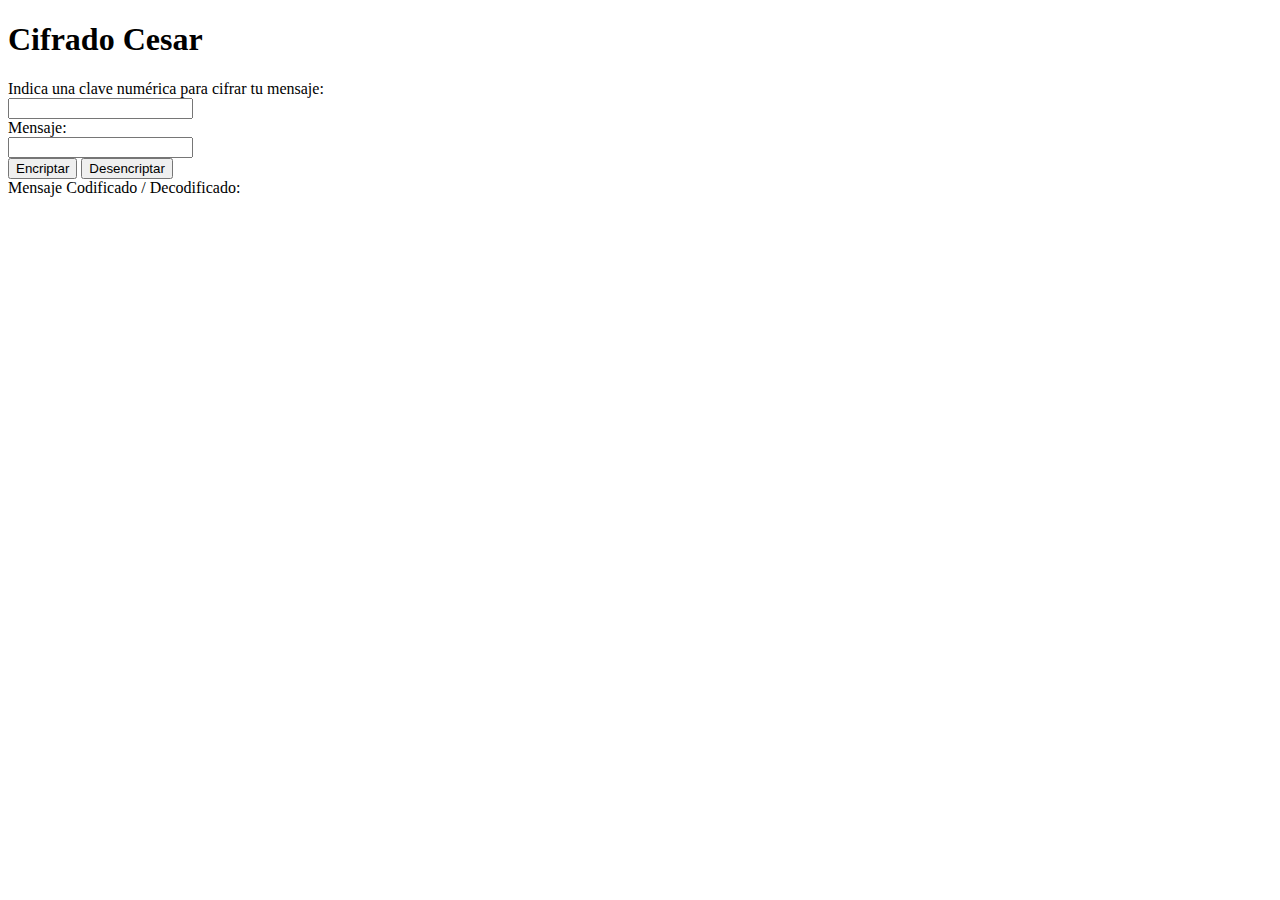
==== src/index.html @ 83fb5c31 "Guardar" ====
<!DOCTYPE html>
<html>
  <head>
    <meta charset="utf-8">
    <title>Caesar Cipher</title>
    <link rel="stylesheet" href="style.css" />
  </head>
  <body>
    <div id="root">
      <h1>Cifrado Cesar</h1>
      <span>Indica una clave numérica para cifrar tu mensaje: </span><br>
      <input type="number" name="desplazamiento" id="desplazamiento"><br>
      <span>Mensaje: </span><br>
      <input type="text" name="mensaje" id="firstMessage"><br>
      <button type="button" name="button" onclick="encriptar()">Encriptar</button>
      <button type="button" name="button" onclick="desencriptar()">Desencriptar</button><br>
      <span>Mensaje Codificado / Decodificado: </span>
      <span id="resultado"> </span>
    </div>
    <script src="cipher.js"></script>
    <script src="index.js"></script>
  </body>
</html>
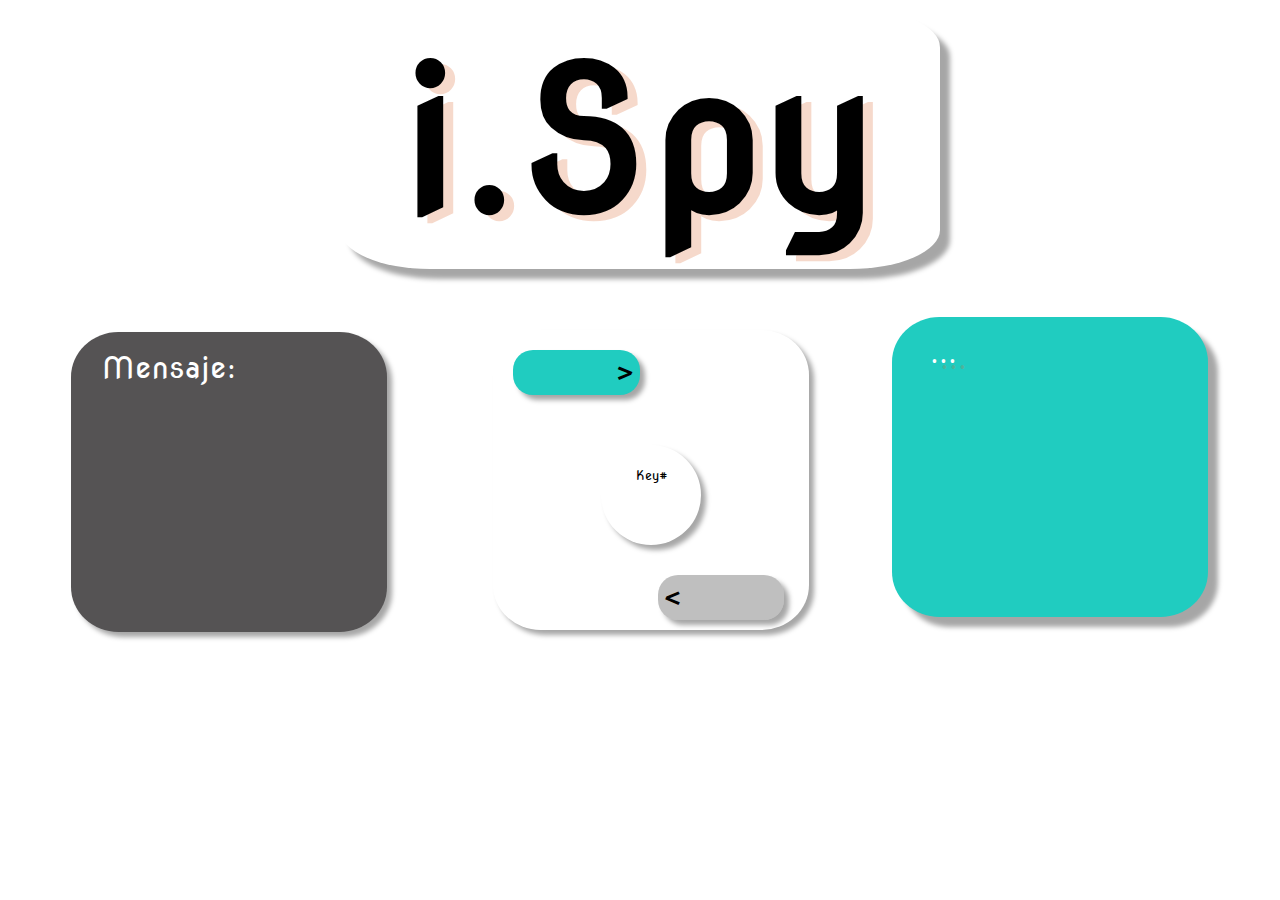
==== commit c9c717ba: "Subir archivos" ====
--- a/src/index.html
+++ b/src/index.html
@@ -2,20 +2,26 @@
 <html>
   <head>
     <meta charset="utf-8">
-    <title>Caesar Cipher</title>
+    <title>iSpy</title>
     <link rel="stylesheet" href="style.css" />
+    <link href="https://fonts.googleapis.com/css?family=Nova+Round" rel="stylesheet">
+    <link rel="stylesheet" href="https://use.fontawesome.com/releases/v5.0.13/css/all.css" integrity="sha384-DNOHZ68U8hZfKXOrtjWvjxusGo9WQnrNx2sqG0tfsghAvtVlRW3tvkXWZh58N9jp" crossorigin="anonymous">
+
+
   </head>
   <body>
     <div id="root">
-      <h1>Cifrado Cesar</h1>
-      <span>Indica una clave numérica para cifrar tu mensaje: </span><br>
-      <input type="number" name="desplazamiento" id="desplazamiento"><br>
-      <span>Mensaje: </span><br>
-      <input type="text" name="mensaje" id="firstMessage"><br>
-      <button type="button" name="button" onclick="encriptar()">Encriptar</button>
-      <button type="button" name="button" onclick="desencriptar()">Desencriptar</button><br>
-      <span>Mensaje Codificado / Decodificado: </span>
-      <span id="resultado"> </span>
+      <h1>i.Spy</h1>
+      <!--<div id="original">-->
+        <input type="text" name="mensaje" id="firstMessage" placeholder="Mensaje: " class="bigBox"><br>
+      <!--</div>--> 
+      <div class="centro">
+        <button type="button" name="button" onclick="getEncode()" id="firstButton">></button><br>
+        <input type="number" name="desplazamiento" id="desplazamiento" placeholder="Key#" class="key"><br>
+        <button type="button" name="button" onclick="getDecode()" id="secondButton"><</button><br>
+      </div>
+      <input type="text" id="resultado" placeholder="..." class="bigBox">
+  
     </div>
     <script src="cipher.js"></script>
     <script src="index.js"></script>
--- a/src/style.css
+++ b/src/style.css
@@ -0,0 +1,154 @@
+body{
+    color: #E5E5E5;
+}
+
+h1{
+    box-sizing: border-box;
+    border: 2px #555354;
+    margin: 50px;
+    padding: 10px;
+    width: 600px;
+    margin: auto;
+    border-radius: 15%;
+    display: table;
+    font-size: 200px;
+    font-family: 'Nova Round', cursive;
+	font-weight: 700;
+    text-align: center;
+    color: black;
+    -webkit-box-shadow: 10px 10px 5px 0px rgba(0,0,0,0.35);
+    -moz-box-shadow: 10px 10px 5px 0px rgba(0,0,0,0.35);
+    box-shadow: 10px 10px 5px 0px rgba(0,0,0,0.35);
+    text-shadow: 10px 6px rgba(219, 103, 47, 0.25);
+}
+
+
+#firstMessage{
+    box-sizing: border-box;
+    float: left;
+    margin: 5%;
+    height: 300px;
+    width: 25%;
+    background-color: #555354;
+    border: 0px;
+    border-radius: 15%;
+    box-shadow: 5px 5px 5px 0px rgba(0,0,0,0.35);
+    font-size: 30px;
+    font-family: 'Nova Round', cursive;
+	font-weight: 300;
+}
+
+
+#resultado{
+    box-sizing: border-box;
+    display: inline-block;
+    height: 300px;
+    width: 25%;
+    font-size: 30px;
+    font-family: 'Nova Round', cursive;
+	font-weight: 300;
+    border-radius: 15%;
+    margin: 30px 40px;
+    padding: 10px;
+    background-color: #20CCC0;
+    -webkit-box-shadow: 10px 10px 5px 0px rgba(0,0,0,0.35);
+    -moz-box-shadow: 10px 10px 5px 0px rgba(0,0,0,0.35);
+    box-shadow: 10px 10px 5px 0px rgba(0,0,0,0.35);
+    text-shadow: 10px 6px rgba(219, 103, 47, 0.25);
+    border: 0px;    
+
+}
+
+
+
+
+.centro{
+    box-sizing: border-box;
+    float: left;
+    margin: 3.4%;
+    height: 300px;
+    width: 25%;
+    background-color:white;
+    border: 0px;
+    border-radius: 15%;
+    box-shadow: 5px 5px 5px 0px rgba(0,0,0,0.35);
+    text-align: center;
+    align-content: center;
+
+}
+
+
+#firstButton{
+    box-sizing: border-box;
+    font-family: 'Nova Round', cursive;
+    font-size: 30px;
+    font-weight: 200;
+    text-align: right;
+    align-content: center;
+    padding: 5px;
+    margin: 20px;
+    color: black;
+    background-color: #20CCC0;
+    float: left;
+    width: 40%;
+    height: 45px;
+    border: 0px;
+    border-radius: 20px 20px;
+    box-shadow: 5px 5px 5px 0px rgba(0,0,0,0.35); 
+}
+
+#secondButton{
+    box-sizing: border-box;
+    font-family: 'Nova Round', cursive;
+    font-size: 30px;
+    font-weight: 200;
+    text-align: left;
+    align-content: center;
+    padding: 5px;
+    margin-right: 25px;
+    margin-bottom: 15px;
+    color: black;
+    background-color: rgba(0, 0, 0, 0.25);
+    float: right;
+    width: 40%;
+    height: 45px;
+    border: 0px;
+    border-radius: 20px 20px;
+    box-shadow: 5px 5px 5px 0px rgba(0,0,0,0.35); 
+    font-family: 'Nova Round', cursive;   
+}
+
+#desplazamiento{
+
+    box-sizing: border-box;
+    width: 100px;
+    height: 100px;
+    -moz-border-radius: 50%;
+    -webkit-border-radius: 50%;
+    border-radius: 50%;
+    border: 0px;
+    font-family: 'Nova Round', cursive;
+    background-color:white;
+    box-shadow: 5px 5px 5px 0px rgba(0,0,0,0.35);
+    margin: 30px;
+    right: 20px;
+}
+
+
+.bigBox::-webkit-input-placeholder{
+    font-family: 'Nova Round', cursive;
+    padding: 6%;
+    color: white;
+    position: relative;
+    top: -115px;
+    left: 10px;
+}
+
+.key::-webkit-input-placeholder{
+    font-family: 'Nova Round', cursive;
+    padding: 6%;
+    color: black;
+    position: relative;
+    top: -20px;
+    left: 27px;
+}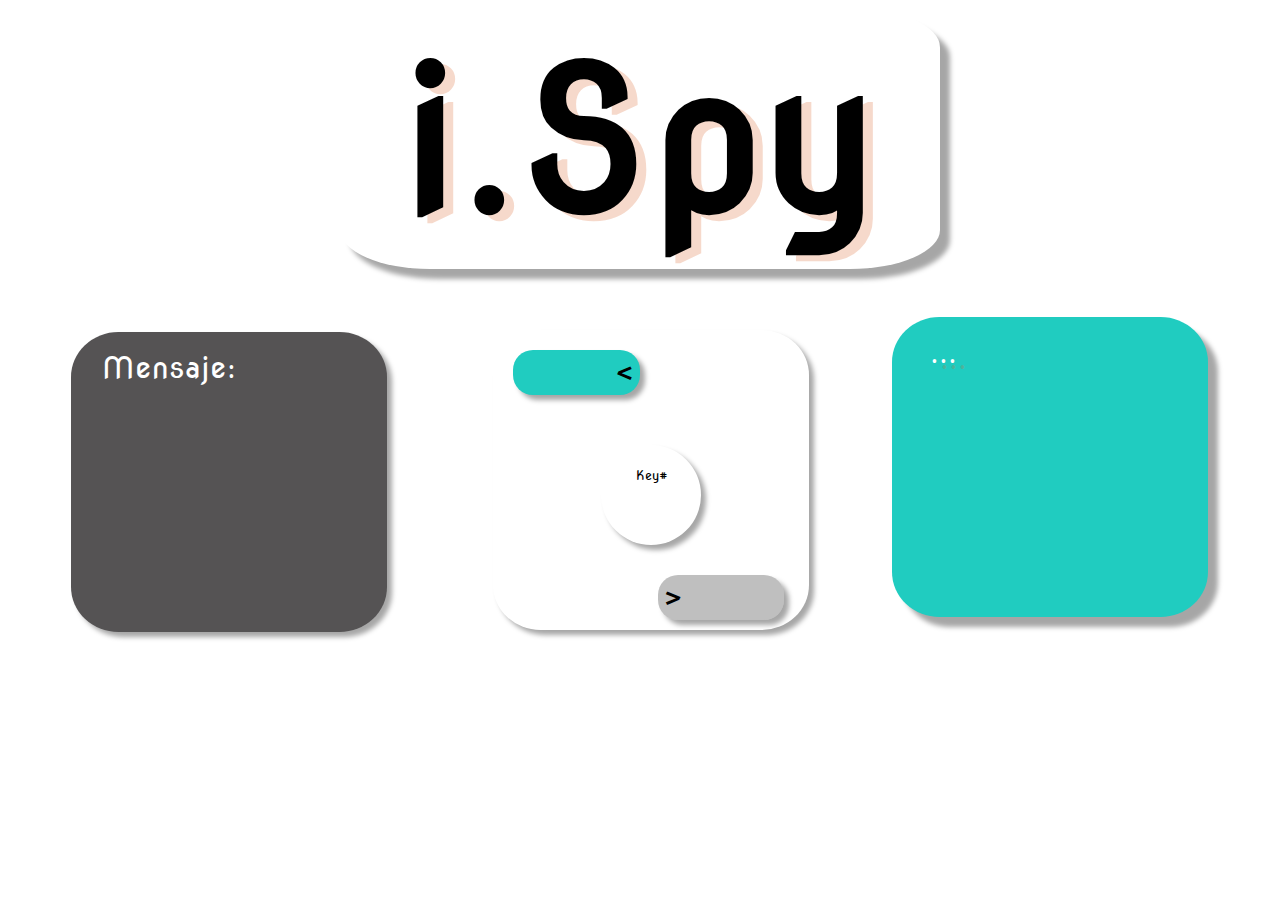
==== commit 0fd13849: "iSpy prototipo funcional, sin hacker edition" ====
--- a/src/index.html
+++ b/src/index.html
@@ -16,9 +16,9 @@
         <input type="text" name="mensaje" id="firstMessage" placeholder="Mensaje: " class="bigBox"><br>
       <!--</div>--> 
       <div class="centro">
-        <button type="button" name="button" onclick="getEncode()" id="firstButton">></button><br>
+        <button type="button" name="button" onclick="getEncode()" id="firstButton">&lt</button><br>
         <input type="number" name="desplazamiento" id="desplazamiento" placeholder="Key#" class="key"><br>
-        <button type="button" name="button" onclick="getDecode()" id="secondButton"><</button><br>
+        <button type="button" name="button" onclick="getDecode()" id="secondButton">&gt</button><br>
       </div>
       <input type="text" id="resultado" placeholder="..." class="bigBox">
   
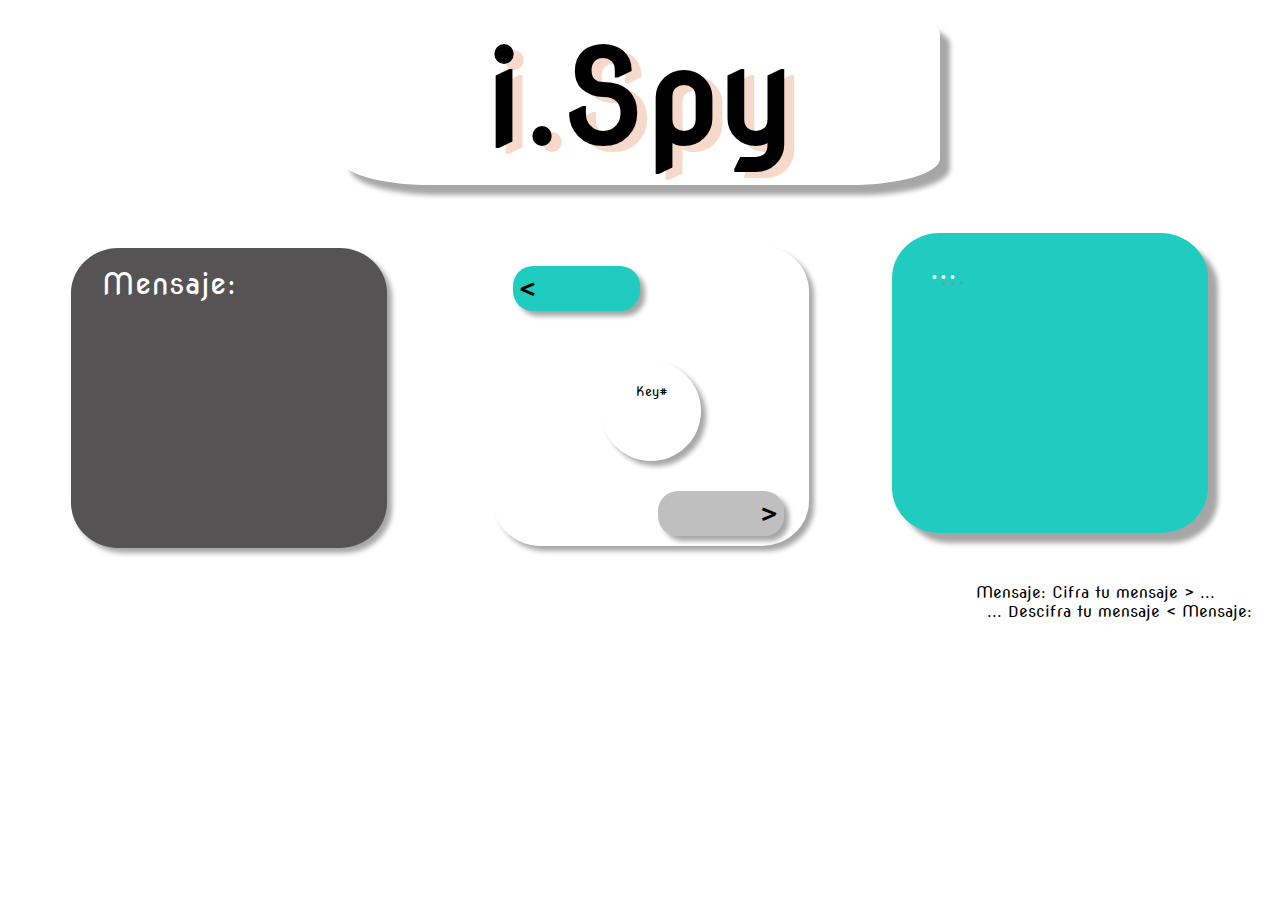
==== commit 8d9b9f6b: "iSpy con diseño actualizado" ====
--- a/src/index.html
+++ b/src/index.html
@@ -22,7 +22,9 @@
       </div>
       <input type="text" id="resultado" placeholder="..." class="bigBox">
   
-    </div>
+      </div>
+      <pre>Mensaje: Cifra tu mensaje > ...
+        ... Descifra tu mensaje < Mensaje:</pre>
     <script src="cipher.js"></script>
     <script src="index.js"></script>
   </body>
--- a/src/style.css
+++ b/src/style.css
@@ -5,13 +5,12 @@
 h1{
     box-sizing: border-box;
     border: 2px #555354;
-    margin: 50px;
+    margin: auto;
     padding: 10px;
     width: 600px;
-    margin: auto;
     border-radius: 15%;
     display: table;
-    font-size: 200px;
+    font-size: 130px;
     font-family: 'Nova Round', cursive;
 	font-weight: 700;
     text-align: center;
@@ -83,7 +82,7 @@
     font-family: 'Nova Round', cursive;
     font-size: 30px;
     font-weight: 200;
-    text-align: right;
+    text-align: left;
     align-content: center;
     padding: 5px;
     margin: 20px;
@@ -102,7 +101,7 @@
     font-family: 'Nova Round', cursive;
     font-size: 30px;
     font-weight: 200;
-    text-align: left;
+    text-align: right;
     align-content: center;
     padding: 5px;
     margin-right: 25px;
@@ -151,4 +150,15 @@
     position: relative;
     top: -20px;
     left: 27px;
+}
+
+pre{
+    font-family: 'Nova Round', cursive;
+    text-align: center;
+    margin: 10px;
+    padding: 10px;
+    float: right;
+    width: auto;
+    height: 30px;
+    color: black;
 }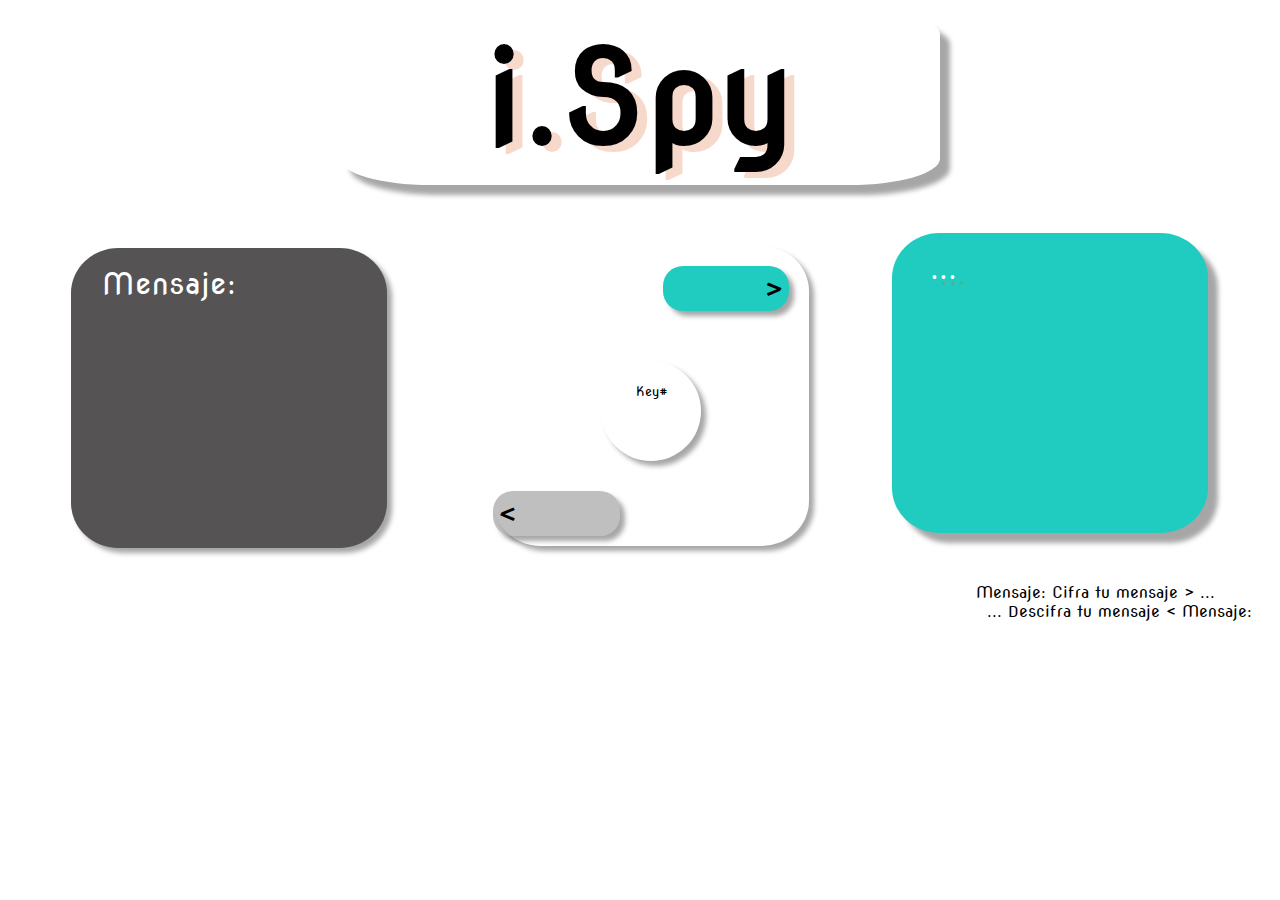
==== commit fd25ce86: "Update para pruebas" ====
--- a/src/index.html
+++ b/src/index.html
@@ -16,9 +16,9 @@
         <input type="text" name="mensaje" id="firstMessage" placeholder="Mensaje: " class="bigBox"><br>
       <!--</div>--> 
       <div class="centro">
-        <button type="button" name="button" onclick="getEncode()" id="firstButton">&lt</button><br>
+        <button type="button" name="button" onclick="getEncode()" id="firstButton">&gt</button><br>
         <input type="number" name="desplazamiento" id="desplazamiento" placeholder="Key#" class="key"><br>
-        <button type="button" name="button" onclick="getDecode()" id="secondButton">&gt</button><br>
+        <button type="button" name="button" onclick="getDecode()" id="secondButton">&lt</button><br>
       </div>
       <input type="text" id="resultado" placeholder="..." class="bigBox">
   
--- a/src/style.css
+++ b/src/style.css
@@ -82,13 +82,13 @@
     font-family: 'Nova Round', cursive;
     font-size: 30px;
     font-weight: 200;
-    text-align: left;
+    text-align: right;
     align-content: center;
     padding: 5px;
     margin: 20px;
     color: black;
     background-color: #20CCC0;
-    float: left;
+    float: right;
     width: 40%;
     height: 45px;
     border: 0px;
@@ -101,14 +101,14 @@
     font-family: 'Nova Round', cursive;
     font-size: 30px;
     font-weight: 200;
-    text-align: right;
+    text-align: left;
     align-content: center;
     padding: 5px;
     margin-right: 25px;
     margin-bottom: 15px;
     color: black;
     background-color: rgba(0, 0, 0, 0.25);
-    float: right;
+    float: left;
     width: 40%;
     height: 45px;
     border: 0px;
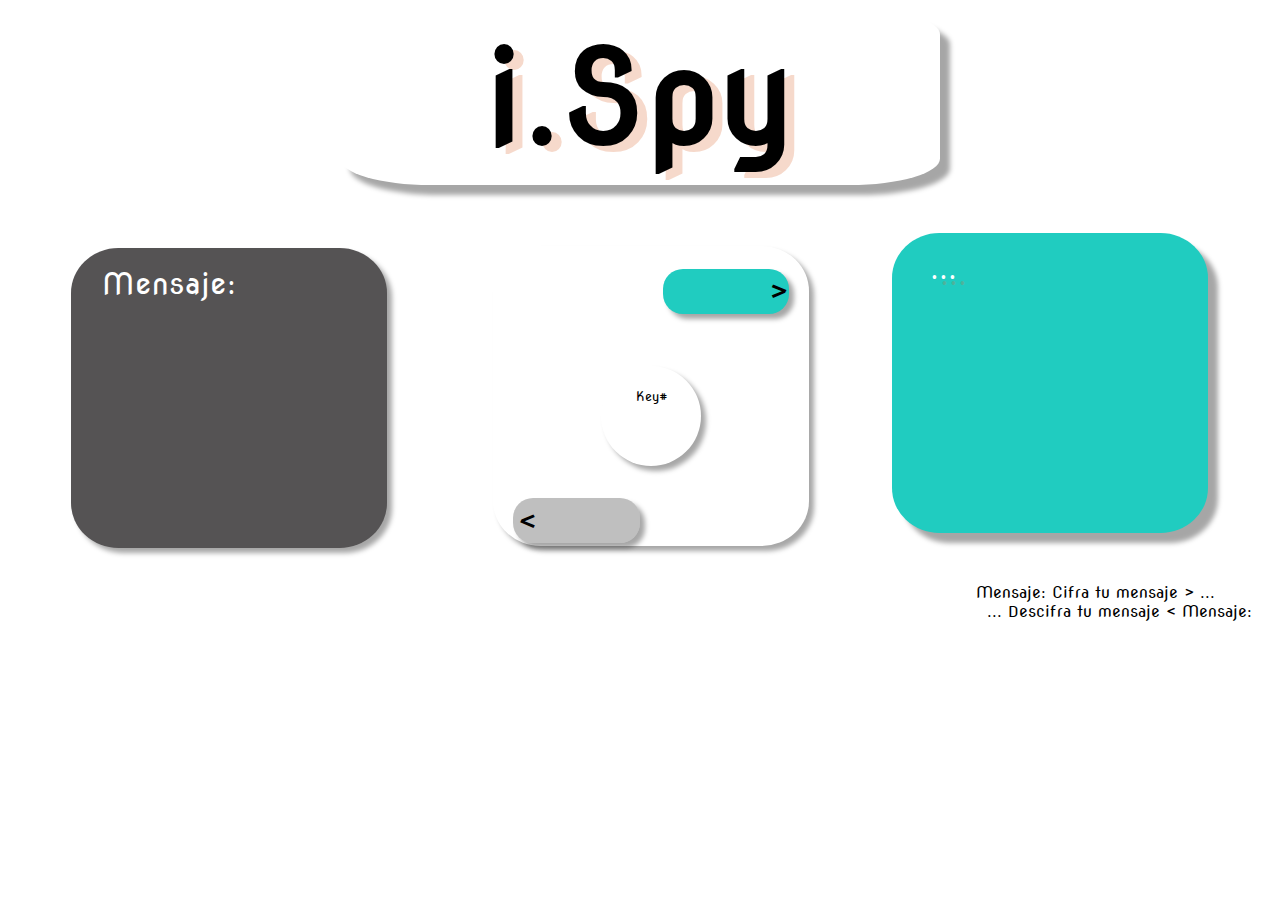
==== commit d5ae8eb6: "Update de clave numerica obligatoria" ====
--- a/src/index.html
+++ b/src/index.html
@@ -17,7 +17,7 @@
       <!--</div>--> 
       <div class="centro">
         <button type="button" name="button" onclick="getEncode()" id="firstButton">&gt</button><br>
-        <input type="number" name="desplazamiento" id="desplazamiento" placeholder="Key#" class="key"><br>
+        <input type="number" name="desplazamiento" id="desplazamiento" placeholder="Key#" class="key" required><br>
         <button type="button" name="button" onclick="getDecode()" id="secondButton">&lt</button><br>
       </div>
       <input type="text" id="resultado" placeholder="..." class="bigBox">
--- a/src/style.css
+++ b/src/style.css
@@ -84,7 +84,7 @@
     font-weight: 200;
     text-align: right;
     align-content: center;
-    padding: 5px;
+    padding: 0px;
     margin: 20px;
     color: black;
     background-color: #20CCC0;
@@ -102,10 +102,8 @@
     font-size: 30px;
     font-weight: 200;
     text-align: left;
-    align-content: center;
     padding: 5px;
-    margin-right: 25px;
-    margin-bottom: 15px;
+    margin-left: 20px;
     color: black;
     background-color: rgba(0, 0, 0, 0.25);
     float: left;
@@ -129,7 +127,7 @@
     font-family: 'Nova Round', cursive;
     background-color:white;
     box-shadow: 5px 5px 5px 0px rgba(0,0,0,0.35);
-    margin: 30px;
+    margin: 2.4em;
     right: 20px;
 }
 
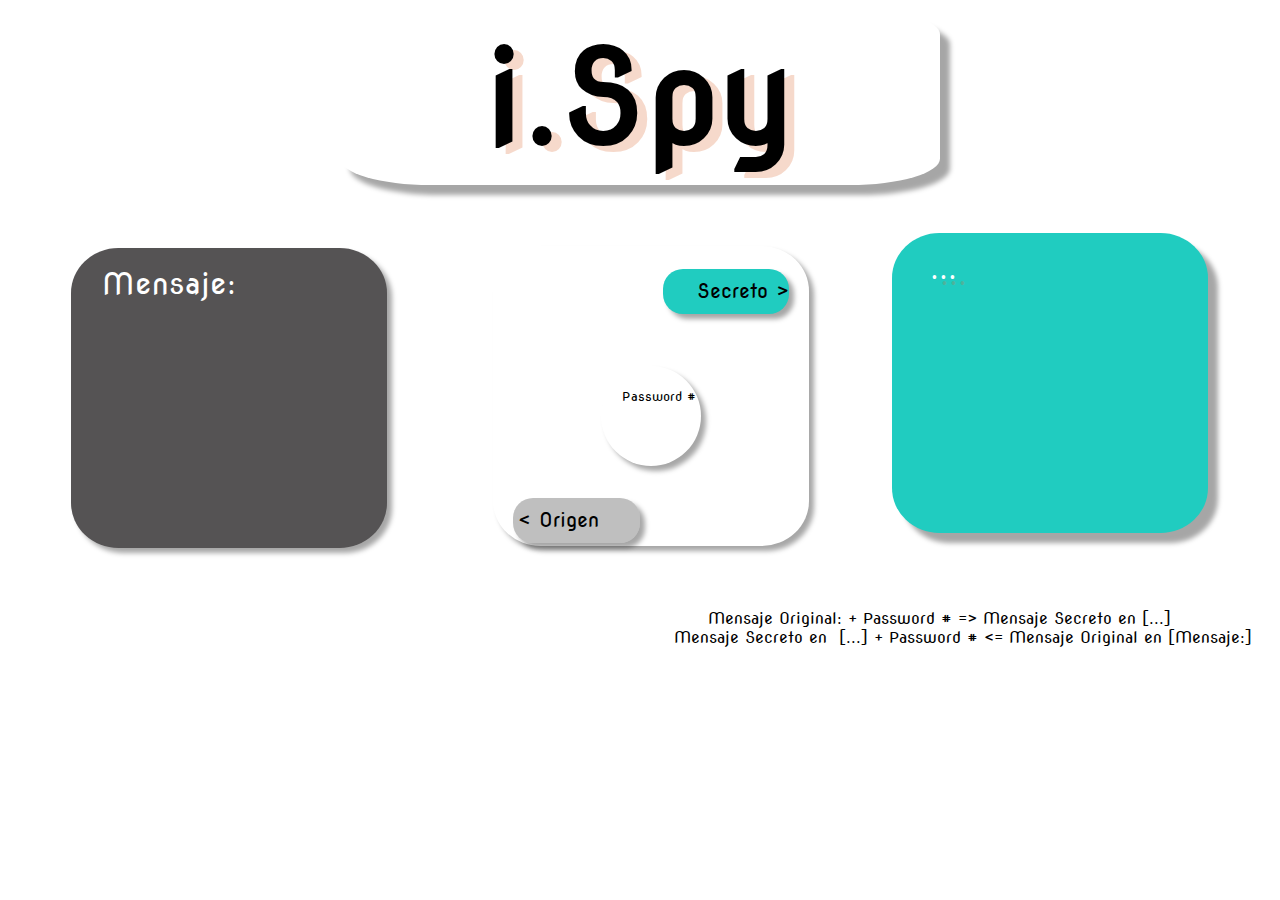
==== commit f3c7d333: "Ultimo update" ====
--- a/src/index.html
+++ b/src/index.html
@@ -16,15 +16,15 @@
         <input type="text" name="mensaje" id="firstMessage" placeholder="Mensaje: " class="bigBox"><br>
       <!--</div>--> 
       <div class="centro">
-        <button type="button" name="button" onclick="getEncode()" id="firstButton">&gt</button><br>
-        <input type="number" name="desplazamiento" id="desplazamiento" placeholder="Key#" class="key" required><br>
-        <button type="button" name="button" onclick="getDecode()" id="secondButton">&lt</button><br>
+        <button type="button" name="button" onclick="getEncode()" id="firstButton">Secreto &gt;</button><br>
+        <input type="number" name="desplazamiento" id="desplazamiento" placeholder="Password #" class="key" required><br>
+        <button type="button" name="button" onclick="getDecode()" id="secondButton">&lt; Origen</button><br>
       </div>
       <input type="text" id="resultado" placeholder="..." class="bigBox">
   
       </div>
-      <pre>Mensaje: Cifra tu mensaje > ...
-        ... Descifra tu mensaje < Mensaje:</pre>
+      <pre>Mensaje Original: + Password # =&gt Mensaje Secreto en [...]
+        Mensaje Secreto en  [...] + Password # &lt= Mensaje Original en [Mensaje:]</pre>
     <script src="cipher.js"></script>
     <script src="index.js"></script>
   </body>
--- a/src/style.css
+++ b/src/style.css
@@ -80,7 +80,7 @@
 #firstButton{
     box-sizing: border-box;
     font-family: 'Nova Round', cursive;
-    font-size: 30px;
+    font-size: 20px;
     font-weight: 200;
     text-align: right;
     align-content: center;
@@ -99,7 +99,7 @@
 #secondButton{
     box-sizing: border-box;
     font-family: 'Nova Round', cursive;
-    font-size: 30px;
+    font-size: 20px;
     font-weight: 200;
     text-align: left;
     padding: 5px;
@@ -147,7 +147,7 @@
     color: black;
     position: relative;
     top: -20px;
-    left: 27px;
+    left: 13px;
 }
 
 pre{
